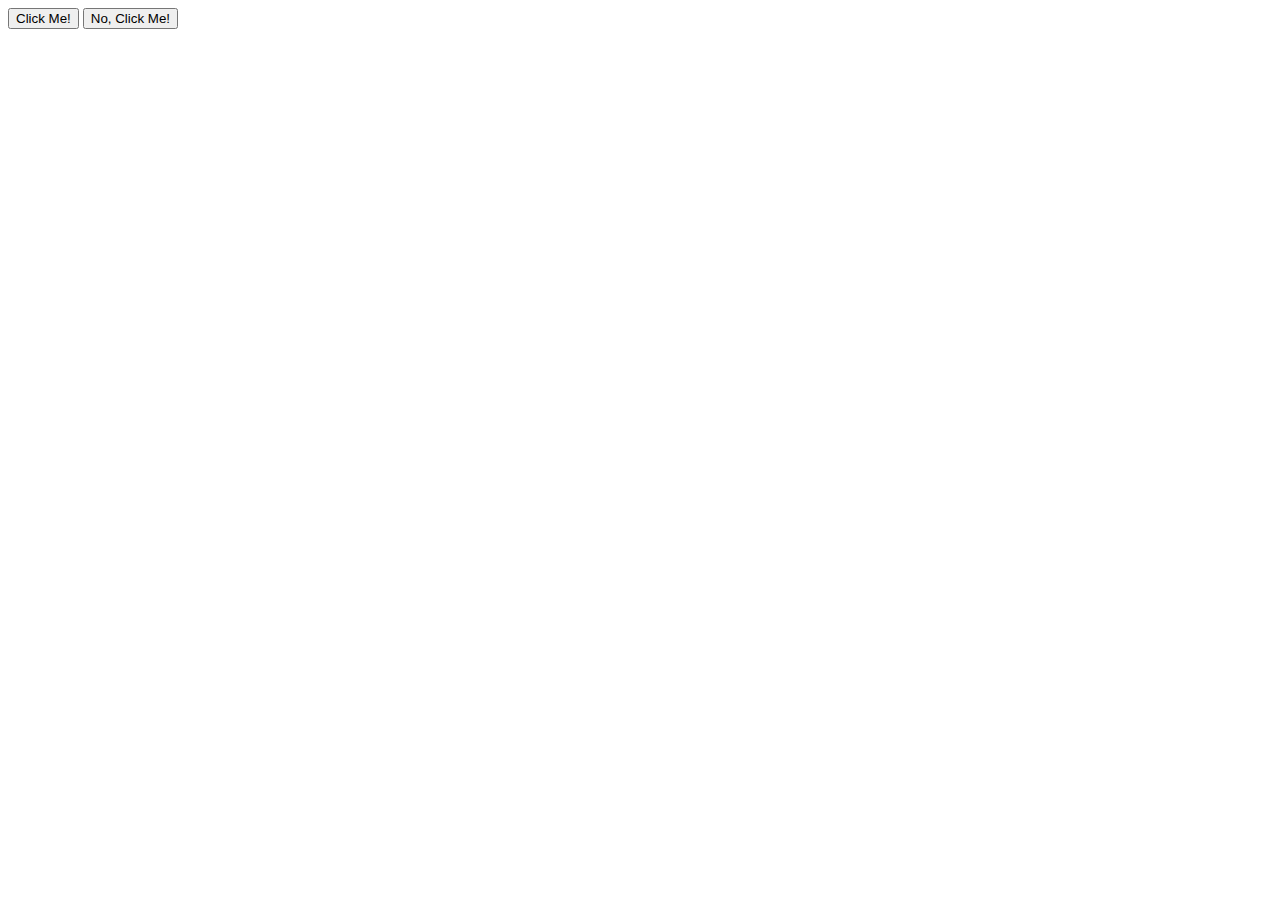
==== foundations/03-grouping-selectors/index.html @ 0e5f1b17 "feat: Add class names to button elements" ====
<!DOCTYPE html>
<html lang="en">
  <head>
    <meta charset="UTF-8">
    <meta http-equiv="X-UA-Compatible" content="IE=edge">
    <meta name="viewport" content="width=device-width, initial-scale=1.0">
    <title>Grouping Selectors</title>
    <link rel="stylesheet" href="style.css">
  </head>
  <body>
    <button class="btn btn--blk">Click Me!</button>
    <button class="btn btn--yl">No, Click Me!</button>
  </body>
</html>
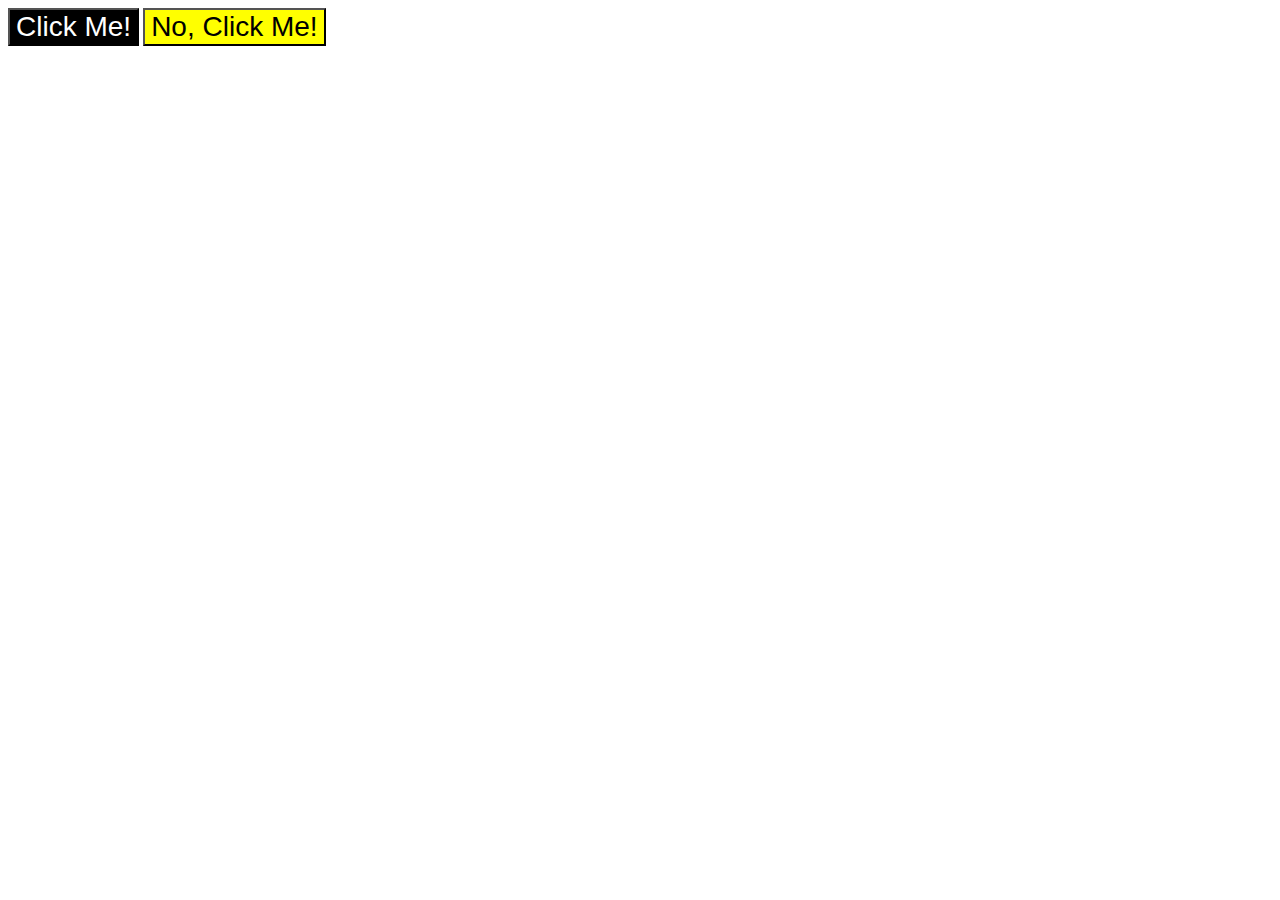
==== commit dadbf349: "Refactor button styles using grouping selectors" ====
--- a/foundations/03-grouping-selectors/index.html
+++ b/foundations/03-grouping-selectors/index.html
@@ -8,7 +8,7 @@
     <link rel="stylesheet" href="style.css">
   </head>
   <body>
-    <button class="btn btn--blk">Click Me!</button>
-    <button class="btn btn--yl">No, Click Me!</button>
+    <button class="btn--blk">Click Me!</button>
+    <button class="btn--yl">No, Click Me!</button>
   </body>
 </html>--- a/foundations/03-grouping-selectors/style.css
+++ b/foundations/03-grouping-selectors/style.css
@@ -0,0 +1,13 @@
+.btn--blk, .btn--yl {
+    font-family: 'Helvetica', 'Times New Roman', sans-serif;
+    font-size: 28px;
+}
+
+.btn--blk {
+    color: white;
+    background-color: black;
+}
+
+.btn--yl {
+    background-color: yellow;
+}